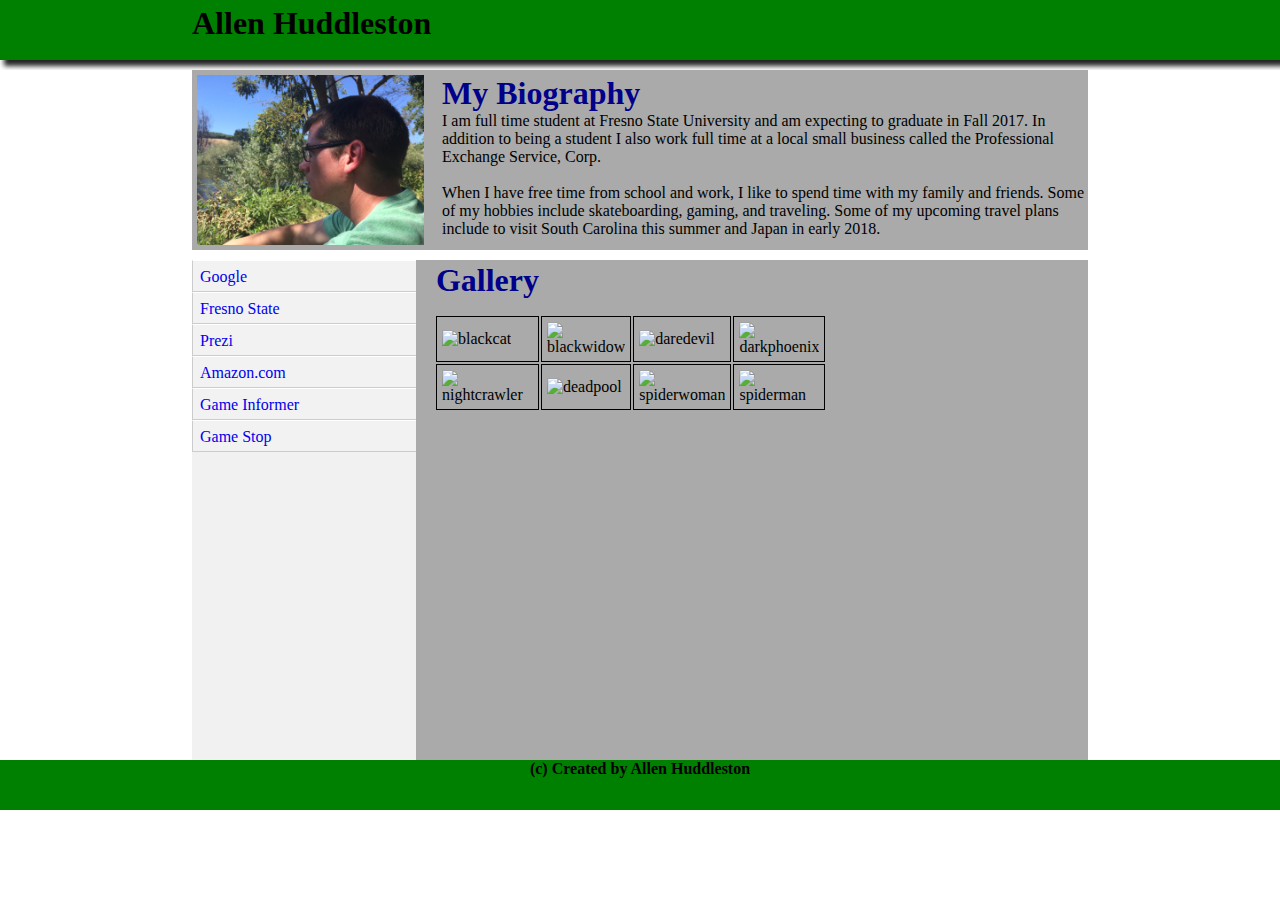
==== mybio/index.html @ 07d66985 "adding to assignment" ====
<!DOCTYPE html>
<html lang="en">
	<head>
		<meta charset="utf-8">
		<title>My Bio</title>
		<link rel="icon" type="image/jpg" href="./images/triforce.jpg">
		<link rel="stylesheet" type="text/css" href="./css/style.css">
	</head>
	<body>
		<div class="wrapper">
			<header class="main-header box-shadow">
				<h1>Allen Huddleston</h1>
			</header>
			<section class ="content-top">
				<article class="content-bio">
					<img src="./images/mypic.jpeg" alt="my pic" title = "Me!">
					<div class="bio-text">
						<h1>My Biography</h1>
						<p>
							I am full time student at Fresno State University and am expecting to graduate in Fall 2017.  In addition to being
							a student I also work full time at a local small business called the Professional Exchange Service, Corp.
							<br><br>
							When I have free time from school and work, I like to spend time with my family and friends. Some of my hobbies include
							skateboarding, gaming, and traveling.  Some of my upcoming travel plans include to visit South Carolina this summer
							and Japan in early 2018.
						</p>
						</div>
					</article>
				</section>
				<section class = "content-bottom">
					<aside class= "sidebar">
						<ul class = "sidebar-links">
							<li><a href="http://www.google.com" target=_blank>Google</a></li>
							<li><a href="http://www.fresnostate.edu/" target =_blank>Fresno State</a></li>
							<li><a href="https://www.prezi.com/login" target=_blank>Prezi</a></li>
							<li><a href="https://www.amazon.com" target =_blank>Amazon.com</a></li>
							<li><a href="http://www.gameinformer.com" target =_blank>Game Informer</a></li>
							<li><a href="http://www.gamestop.com" target = _blank>Game Stop</a></li>
						</aside>
					<article class = "main-content">
						<div>
							<table>
								<th>Gallery</th>
								<tr>
									<td><img src="./images/gallery/blackcat.jpg" alt="blackcat" title = "Black Cat"></td>
									<td><img src="./images/gallery/blackwidow.jpg" alt="blackwidow" title = "Black Widow"></td>
									<td><img src="./images/gallery/daredevil.jpg" alt="daredevil" title = "Dare Devil"></td>
									<td><img src="./images/gallery/darkphoenix.jpg" alt="darkphoenix" title = "Dark Phoenix"></td>
								</tr>
								<tr>
									<td><img src="./images/gallery/nightcrawler.jpg" alt="nightcrawler" title = "Night Crawler"></td>
									<td><img src="./images/gallery/deadpool.jpg" alt="deadpool" title = "Deadpool"></td>
									<td><img src="./images/gallery/spiderwoman.jpg" alt="spiderwoman" title = "Spider-woman"></td>
									<td><img src="./images/gallery/spiderman.jpg" alt="spiderman" title = "Spider-man"></td>
								</tr>
							</table>
						</div>
					</article>
				</section>
			</div>
		<footer class ="footer">
				<p class="copyright">(c) Created by Allen Huddleston</p>
		</footer>
	</body>
</html>
---- mybio/css/style.css ----
* {
    margin: 0;
    padding: 0;
  }
  htlm body {
    height: 100%;
  }
  body {
      min-height:100%;
      display:flex;
      flex-direction:column;
  }
  .wrapper {
      flex:1;
  }
  .main-header {
    background-color: green;
    height: 50px;
    width: 70%;
    padding: 5px 15%
  }
  .main-header h1 {
    line-height: 50 px;
  }
  .footer {
    height: 50px;
    background-color: green;
  }
  .copyright {
    font-weight: bold;
    width: 100%;
    text-align: center;
    padding: 15 px 0;
  }
  .box-shadow {
    box-shadow: 5px 5px 5px 1px #242424;
    -webkit-box-shadow: 5px 5px 5px 1px #242424;
    -moz-box-shadow: 5px 5px 5px 1px #242424;
    -o-box-shadow: 5px 5px 5px 1px #242424;
  }
  .content-top {
    60%;
    height: 180px;
    background-color: white;
    margin: 10px 0;
  }
  .content-bio {
    position: relative;
    background-color: #AAA;
    width: 70%;
    max-width: 980px;
    height: 180px;
    margin: 0 auto;
  }
  .content-bio img {
    width: auto;
    height: 170px;
    margin: 5px 15px 5px 5px	;
  }
  .bio-text {
    position: absolute;
    top: 5px;
    left: 250px;
  }
  .bio-text h1{
    color: darkblue;
  }
  .content-bottom {
      overflow: auto;
      width: 70%;
      max-width: 980px;
      position: relative;
      margin: 0 auto;
    }
  .sidebar {
    float: left;
    background-color: #F1F1F1;
    width: 25%;
    height: 500px;
  }
  .main-content {
    float: right;
    background-color: #AAA;
    width: 71%;
    height: 500px;
    padding: 0 2% 0 2%;
  }
  .sidebar-links {
    background-color: #F1F1F1F1;
  }
  .sidebar-links li {
    width: 100%;
    height: 30px;
    border: 1px solid #CCC;
    border-top: 1px solid #FFF;
  }
  .sidebar-links a {
    display: block;
    padding: 7px;
    text-decoration: none;
    transition-duration: 0.7s;
  }
  .sidebar-links a:hover {
    background-color:#CCC;
    color:#000;
  }
  th {
    font-size: 32px;
    color: darkblue;
    padding-bottom: 15px;
  }
  td {
    border: 1.5px solid black;
    padding: 2px;
    width: 30px;
    height: 30px;
  }
  td img {
    padding: 3px;
    width: 140px;
    height: auto;
  }
  .login-info {
    margin: 10px 0 10px 200px;
  }
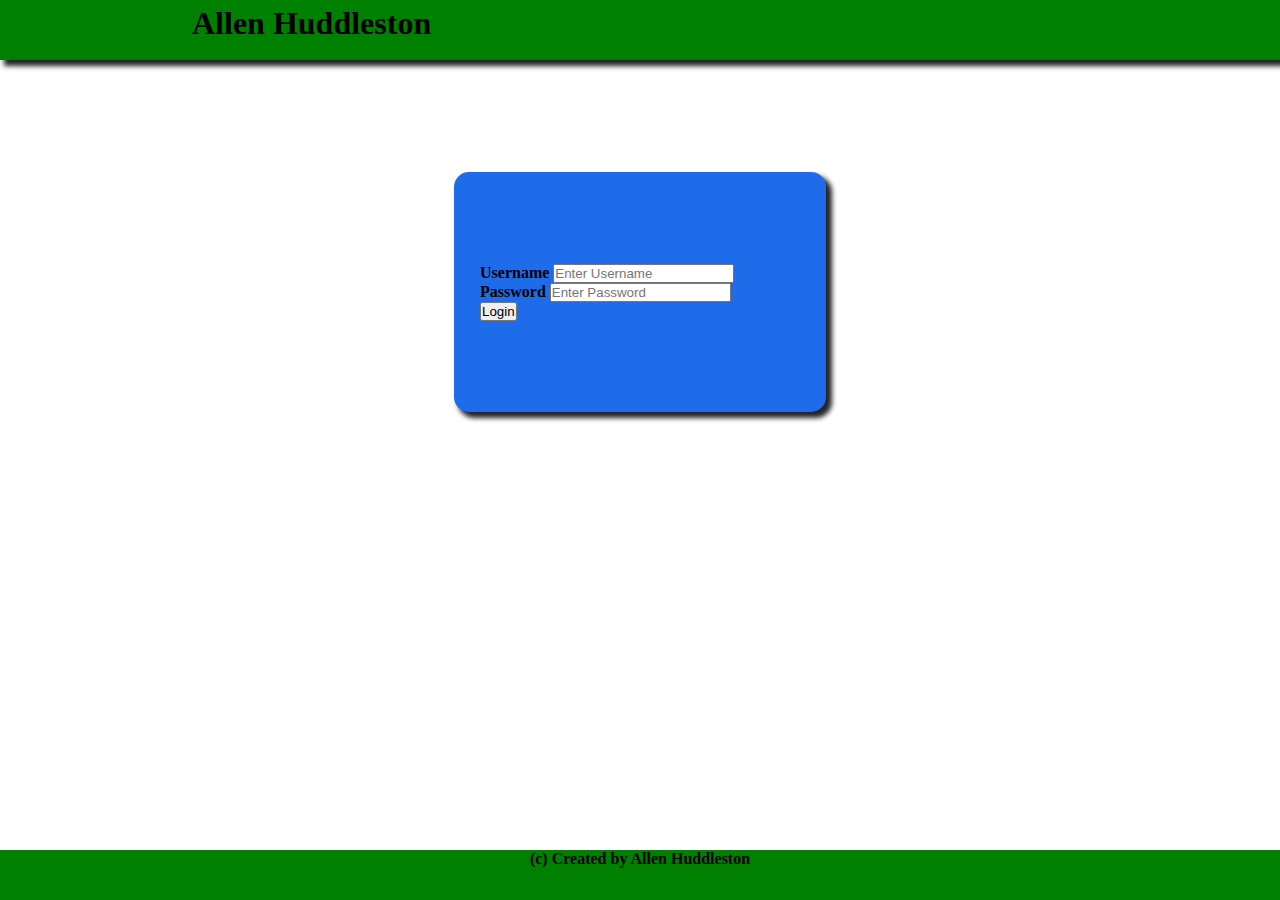
==== commit 9ed69a19: "one column" ====
--- a/mybio/index.html
+++ b/mybio/index.html
@@ -1,64 +1,43 @@
 <!DOCTYPE html>
-<html lang="en">
+<html>
 	<head>
-		<meta charset="utf-8">
 		<title>My Bio</title>
 		<link rel="icon" type="image/jpg" href="./images/triforce.jpg">
 		<link rel="stylesheet" type="text/css" href="./css/style.css">
+		<style>
+		.main-content-login {
+			background-color: #1e6cea;
+			display: flex;
+			width: 20em;
+	    height: 15em;
+			margin: 7em auto;
+	    padding: 0 2% 0 2%;
+			border-radius: 15px;
+			align-items: center;
+	  }
+		.container {
+
+		}
+		</style>
 	</head>
 	<body>
 		<div class="wrapper">
 			<header class="main-header box-shadow">
 				<h1>Allen Huddleston</h1>
 			</header>
-			<section class ="content-top">
-				<article class="content-bio">
-					<img src="./images/mypic.jpeg" alt="my pic" title = "Me!">
-					<div class="bio-text">
-						<h1>My Biography</h1>
-						<p>
-							I am full time student at Fresno State University and am expecting to graduate in Fall 2017.  In addition to being
-							a student I also work full time at a local small business called the Professional Exchange Service, Corp.
-							<br><br>
-							When I have free time from school and work, I like to spend time with my family and friends. Some of my hobbies include
-							skateboarding, gaming, and traveling.  Some of my upcoming travel plans include to visit South Carolina this summer
-							and Japan in early 2018.
-						</p>
-						</div>
-					</article>
-				</section>
-				<section class = "content-bottom">
-					<aside class= "sidebar">
-						<ul class = "sidebar-links">
-							<li><a href="http://www.google.com" target=_blank>Google</a></li>
-							<li><a href="http://www.fresnostate.edu/" target =_blank>Fresno State</a></li>
-							<li><a href="https://www.prezi.com/login" target=_blank>Prezi</a></li>
-							<li><a href="https://www.amazon.com" target =_blank>Amazon.com</a></li>
-							<li><a href="http://www.gameinformer.com" target =_blank>Game Informer</a></li>
-							<li><a href="http://www.gamestop.com" target = _blank>Game Stop</a></li>
-						</aside>
-					<article class = "main-content">
-						<div>
-							<table>
-								<th>Gallery</th>
-								<tr>
-									<td><img src="./images/gallery/blackcat.jpg" alt="blackcat" title = "Black Cat"></td>
-									<td><img src="./images/gallery/blackwidow.jpg" alt="blackwidow" title = "Black Widow"></td>
-									<td><img src="./images/gallery/daredevil.jpg" alt="daredevil" title = "Dare Devil"></td>
-									<td><img src="./images/gallery/darkphoenix.jpg" alt="darkphoenix" title = "Dark Phoenix"></td>
-								</tr>
-								<tr>
-									<td><img src="./images/gallery/nightcrawler.jpg" alt="nightcrawler" title = "Night Crawler"></td>
-									<td><img src="./images/gallery/deadpool.jpg" alt="deadpool" title = "Deadpool"></td>
-									<td><img src="./images/gallery/spiderwoman.jpg" alt="spiderwoman" title = "Spider-woman"></td>
-									<td><img src="./images/gallery/spiderman.jpg" alt="spiderman" title = "Spider-man"></td>
-								</tr>
-							</table>
-						</div>
+					<article class = "main-content-login box-shadow">
+						<form action="action_page.php">
+  						<div class="container">
+    						<label><b>Username</b></label>
+    						<input type="text" placeholder="Enter Username" name="uname" required><br>
+								<label><b>Password</b></label>
+    						<input type="password" placeholder="Enter Password" name="psw" required><br>
+								<button type="submit">Login</button>
+						</form>
 					</article>
 				</section>
 			</div>
-		<footer class ="footer">
+		<footer class ="footer-3C">
 				<p class="copyright">(c) Created by Allen Huddleston</p>
 		</footer>
 	</body>
--- a/mybio/css/style.css
+++ b/mybio/css/style.css
@@ -23,6 +23,7 @@
     line-height: 50 px;
   }
   .footer {
+    width: 100%;
     height: 50px;
     background-color: green;
   }
@@ -104,6 +105,23 @@
     background-color:#CCC;
     color:#000;
   }
+  .gallery h1 {
+    margin: 30px 0 15px 0;
+  }
+  .gallery ul {
+    list-style-type:none;
+    text-align: center;
+    margin-top: 20px;
+  }
+  .gallery li {
+    margin-right:10px;
+    display:inline;
+
+  }
+  .gallery img {
+    width:125px;
+    height:100px;
+  }
   th {
     font-size: 32px;
     color: darkblue;
@@ -120,6 +138,75 @@
     width: 140px;
     height: auto;
   }
-  .login-info {
-    margin: 10px 0 10px 200px;
-  }
+  .content-bottom-3C {
+      overflow: auto;
+      width: 80%;
+      max-width: 1000px;
+      position: relative;
+      margin: 1.5em auto;
+    }
+    .courses {
+      padding-top: 15px;
+      font-family: Helvetica, Arial, sans-serif;
+      text-align: left;
+    }
+    .courses th {
+      font-size: 1.25em;
+      color: darkblue;
+      border: 1.5px solid black;
+      padding: 2px;
+    }
+    .courses td {
+      width: auto;
+      height: auto;
+      border: 1.5px solid black;
+      padding: 2px;
+    }
+    .sidebar-3C {
+      float: left;
+      background-color: #F1F1F1;
+      width: 15%;
+      height: 500px;
+    }
+    .main-content-3C {
+      float: left;
+      background-color: #AAA;
+      width: 55%;
+      height: 500px;
+      padding: 0 2% 0 2%;
+    }
+    .sidebar-right {
+      float: left;
+      background-color: #F1F1F1;
+      width: 25%;
+      height: 500px;
+    }
+    .sidebar-links-3C {
+      background-color: #F1F1F1F1;
+    }
+    .sidebar-links-3C li {
+      width: 100%;
+      height: 30px;
+      border: 1px solid #CCC;
+      border-top: 1px solid #FFF;
+    }
+    .sidebar-links-3C a {
+      display: block;
+      padding: 7px;
+      text-decoration: none;
+      transition-duration: 0.7s;
+    }
+    .sidebar-links-3C a:hover {
+      background-color:#CCC;
+      color:#000;
+    }
+    .text-right {
+      margin: 1em;
+    }
+    .footer-3C {
+      position: absolute;
+      bottom: 0;
+      width: 100%;
+      height: 50px;
+      background-color: green;
+    }
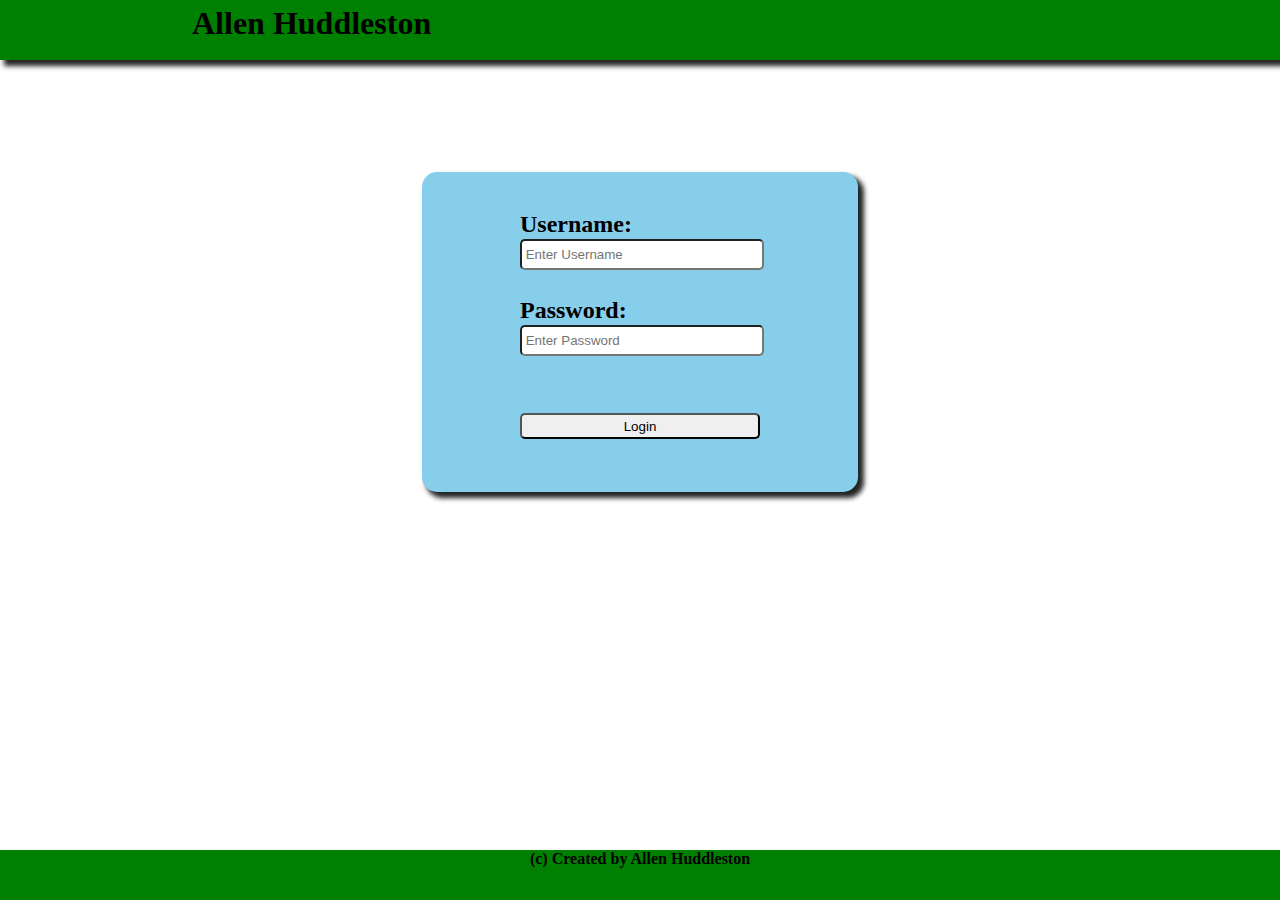
==== commit 84272f8c: "fixing form" ====
--- a/mybio/index.html
+++ b/mybio/index.html
@@ -6,17 +6,24 @@
 		<link rel="stylesheet" type="text/css" href="./css/style.css">
 		<style>
 		.main-content-login {
-			background-color: #1e6cea;
+			background-color: skyblue;
 			display: flex;
-			width: 20em;
-	    height: 15em;
+			width: 24em;
+	    height: 20em;
 			margin: 7em auto;
 	    padding: 0 2% 0 2%;
 			border-radius: 15px;
-			align-items: center;
 	  }
 		.container {
-
+			align-items: center;
+			white-space: pre-line;
+			margin: .5em 0 0 3em;
+			font-size: 1.5em;
+		}
+		.form-shape {
+			width: 18em;
+			height: 2em;
+			border-radius: 5px;
 		}
 		</style>
 	</head>
@@ -26,16 +33,16 @@
 				<h1>Allen Huddleston</h1>
 			</header>
 					<article class = "main-content-login box-shadow">
-						<form action="action_page.php">
+						<form action="./home/home.html">
   						<div class="container">
-    						<label><b>Username</b></label>
-    						<input type="text" placeholder="Enter Username" name="uname" required><br>
-								<label><b>Password</b></label>
-    						<input type="password" placeholder="Enter Password" name="psw" required><br>
-								<button type="submit">Login</button>
+    						<label><b>Username:</b></label>
+    						<input class="form-shape"type="text" placeholder=" Enter Username" name="uname" required><br>
+								<label><b>Password:</b></label>
+    						<input class="form-shape"type="password" placeholder=" Enter Password" name="psw" required><br><br>
+								<button class="form-shape"type="submit">Login</button>
+							</div>
 						</form>
 					</article>
-				</section>
 			</div>
 		<footer class ="footer-3C">
 				<p class="copyright">(c) Created by Allen Huddleston</p>
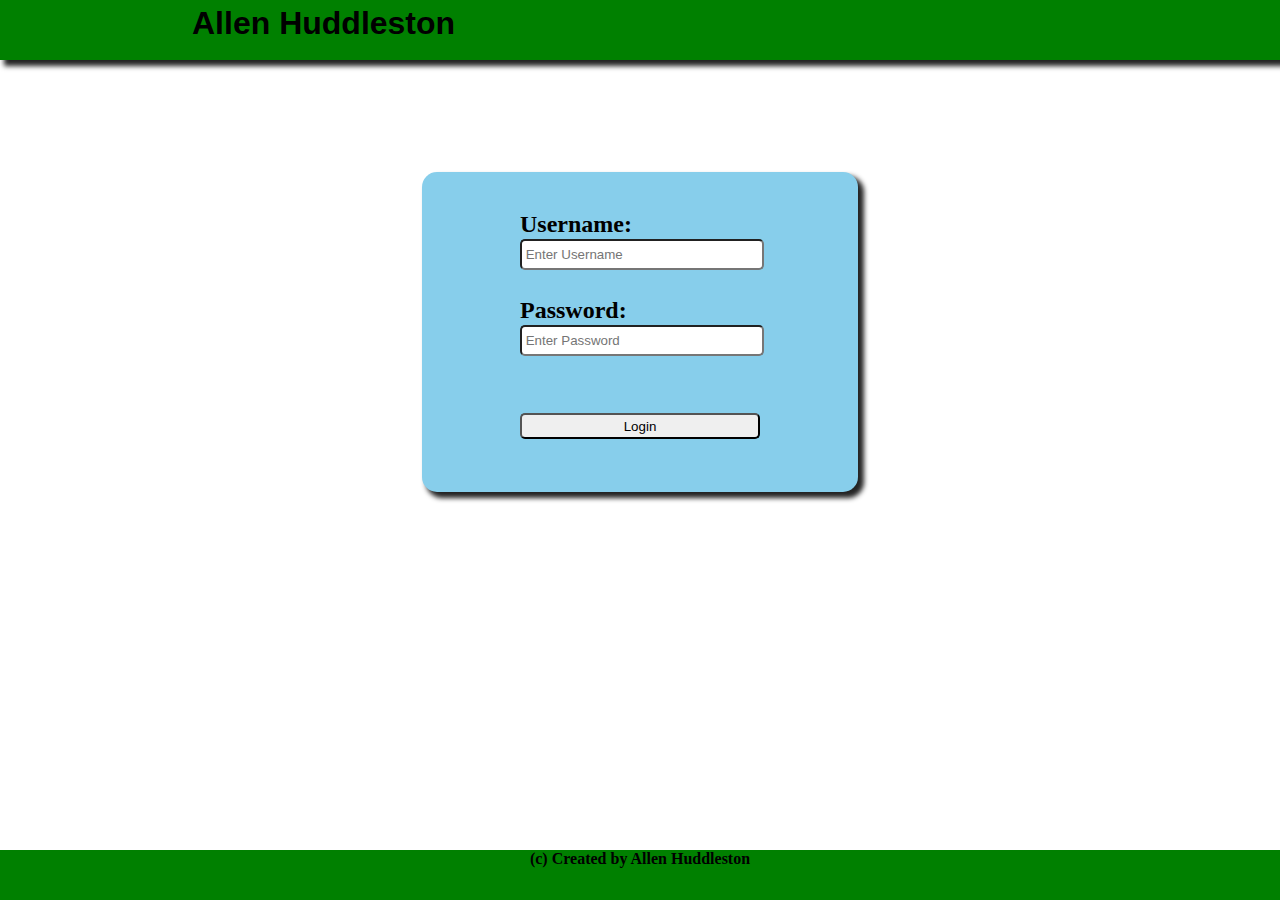
==== commit a5dcb4d4: "failed changes to index file" ====
--- a/mybio/index.html
+++ b/mybio/index.html
@@ -4,28 +4,6 @@
 		<title>My Bio</title>
 		<link rel="icon" type="image/jpg" href="./images/triforce.jpg">
 		<link rel="stylesheet" type="text/css" href="./css/style.css">
-		<style>
-		.main-content-login {
-			background-color: skyblue;
-			display: flex;
-			width: 24em;
-	    height: 20em;
-			margin: 7em auto;
-	    padding: 0 2% 0 2%;
-			border-radius: 15px;
-	  }
-		.container {
-			align-items: center;
-			white-space: pre-line;
-			margin: .5em 0 0 3em;
-			font-size: 1.5em;
-		}
-		.form-shape {
-			width: 18em;
-			height: 2em;
-			border-radius: 5px;
-		}
-		</style>
 	</head>
 	<body>
 		<div class="wrapper">
--- a/mybio/css/style.css
+++ b/mybio/css/style.css
@@ -2,13 +2,16 @@
     margin: 0;
     padding: 0;
   }
-  htlm body {
+  html, body {
     height: 100%;
   }
   body {
       min-height:100%;
       display:flex;
       flex-direction:column;
+  }
+  h1, h2, h3, h4, h5, h6 {
+    font-family: Verdana, Geneva, sans-serif;
   }
   .wrapper {
       flex:1;
@@ -25,6 +28,7 @@
   .footer {
     width: 100%;
     height: 50px;
+    min-height: 50px;
     background-color: green;
   }
   .copyright {
@@ -47,7 +51,7 @@
   }
   .content-bio {
     position: relative;
-    background-color: #AAA;
+    background-color: #0099CC;
     width: 70%;
     max-width: 980px;
     height: 180px;
@@ -81,7 +85,7 @@
   }
   .main-content {
     float: right;
-    background-color: #AAA;
+    background-color: skyblue;
     width: 71%;
     height: 500px;
     padding: 0 2% 0 2%;
@@ -170,7 +174,7 @@
     }
     .main-content-3C {
       float: left;
-      background-color: #AAA;
+      background-color: skyblue;
       width: 55%;
       height: 500px;
       padding: 0 2% 0 2%;
@@ -210,3 +214,23 @@
       height: 50px;
       background-color: green;
     }
+    .main-content-login {
+      background-color: skyblue;
+      display: flex;
+      width: 24em;
+      height: 20em;
+      margin: 7em auto;
+      padding: 0 2% 0 2%;
+      border-radius: 15px;
+    }
+    .container {
+      align-items: center;
+      white-space: pre-line;
+      margin: .5em 0 0 3em;
+      font-size: 1.5em;
+    }
+    .form-shape {
+      width: 18em;
+      height: 2em;
+      border-radius: 5px;
+    }
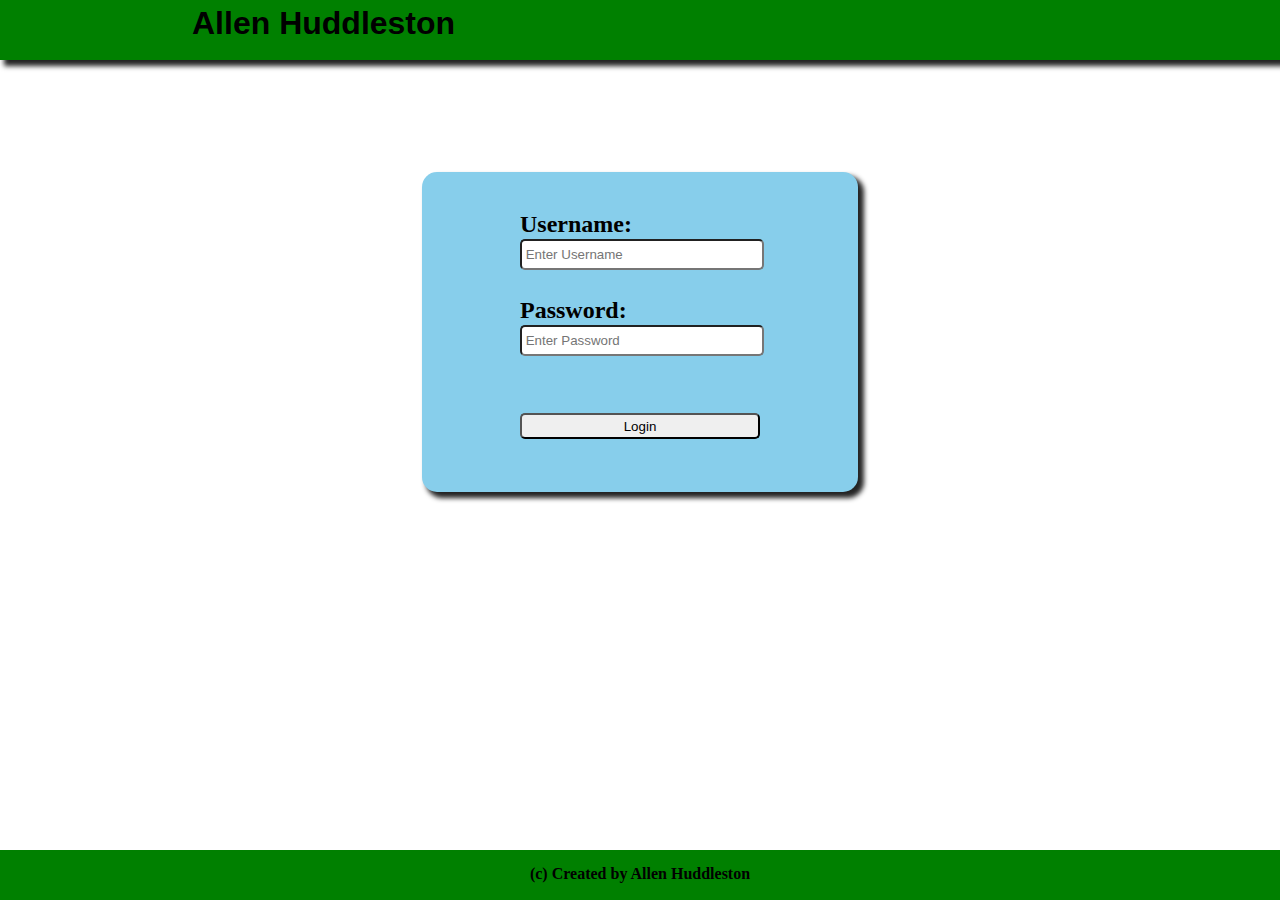
==== commit feb49bf2: "added background" ====
--- a/mybio/index.html
+++ b/mybio/index.html
@@ -1,9 +1,31 @@
 <!DOCTYPE html>
 <html>
 	<head>
-		<title>My Bio</title>
+		<title>Login Screen</title>
 		<link rel="icon" type="image/jpg" href="./images/triforce.jpg">
 		<link rel="stylesheet" type="text/css" href="./css/style.css">
+		<style>
+		.main-content-login {
+			background-color: skyblue;
+			display: flex;
+			width: 24em;
+	    height: 20em;
+			margin: 7em auto;
+	    padding: 0 2% 0 2%;
+			border-radius: 15px;
+	  }
+		.container {
+			align-items: center;
+			white-space: pre-line;
+			margin: .5em 0 0 3em;
+			font-size: 1.5em;
+		}
+		.form-shape {
+			width: 18em;
+			height: 2em;
+			border-radius: 5px;
+		}
+		</style>
 	</head>
 	<body>
 		<div class="wrapper">
--- a/mybio/css/style.css
+++ b/mybio/css/style.css
@@ -9,6 +9,7 @@
       min-height:100%;
       display:flex;
       flex-direction:column;
+      background-image: url(http://wallpapercave.com/wp/3RMUlw0.jpg);
   }
   h1, h2, h3, h4, h5, h6 {
     font-family: Verdana, Geneva, sans-serif;
@@ -35,7 +36,7 @@
     font-weight: bold;
     width: 100%;
     text-align: center;
-    padding: 15 px 0;
+    padding: 15px 0;
   }
   .box-shadow {
     box-shadow: 5px 5px 5px 1px #242424;
@@ -46,7 +47,6 @@
   .content-top {
     60%;
     height: 180px;
-    background-color: white;
     margin: 10px 0;
   }
   .content-bio {
@@ -56,6 +56,7 @@
     max-width: 980px;
     height: 180px;
     margin: 0 auto;
+    border: 1.5px solid black;
   }
   .content-bio img {
     width: auto;
@@ -214,23 +215,3 @@
       height: 50px;
       background-color: green;
     }
-    .main-content-login {
-      background-color: skyblue;
-      display: flex;
-      width: 24em;
-      height: 20em;
-      margin: 7em auto;
-      padding: 0 2% 0 2%;
-      border-radius: 15px;
-    }
-    .container {
-      align-items: center;
-      white-space: pre-line;
-      margin: .5em 0 0 3em;
-      font-size: 1.5em;
-    }
-    .form-shape {
-      width: 18em;
-      height: 2em;
-      border-radius: 5px;
-    }
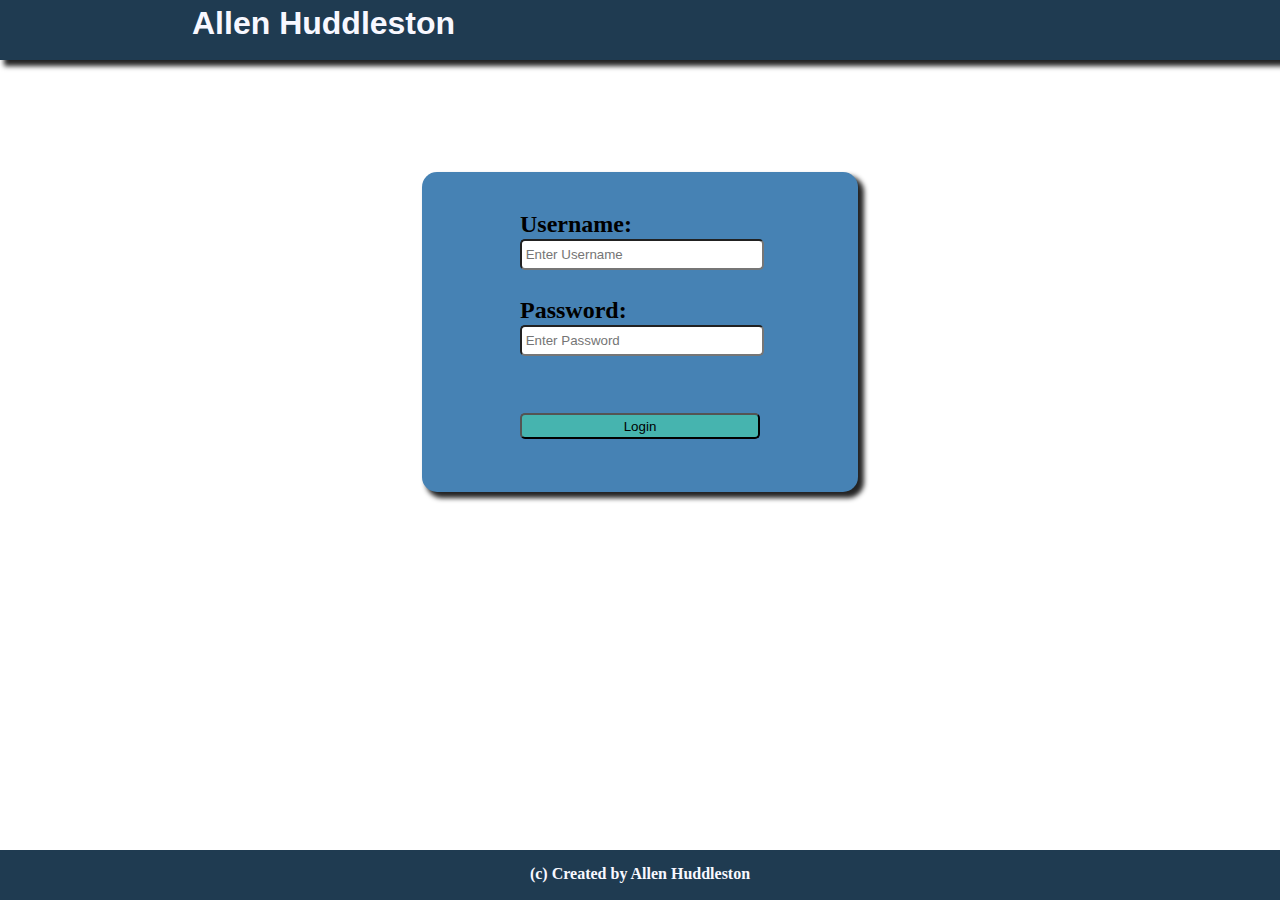
==== commit 1e8dcdb2: "form is improved and color scheme is set" ====
--- a/mybio/index.html
+++ b/mybio/index.html
@@ -5,26 +5,7 @@
 		<link rel="icon" type="image/jpg" href="./images/triforce.jpg">
 		<link rel="stylesheet" type="text/css" href="./css/style.css">
 		<style>
-		.main-content-login {
-			background-color: skyblue;
-			display: flex;
-			width: 24em;
-	    height: 20em;
-			margin: 7em auto;
-	    padding: 0 2% 0 2%;
-			border-radius: 15px;
-	  }
-		.container {
-			align-items: center;
-			white-space: pre-line;
-			margin: .5em 0 0 3em;
-			font-size: 1.5em;
-		}
-		.form-shape {
-			width: 18em;
-			height: 2em;
-			border-radius: 5px;
-		}
+
 		</style>
 	</head>
 	<body>
@@ -33,19 +14,32 @@
 				<h1>Allen Huddleston</h1>
 			</header>
 					<article class = "main-content-login box-shadow">
-						<form action="./home/home.html">
-  						<div class="container">
+						<form name="login" class="container" onsubmit="return validate()">
     						<label><b>Username:</b></label>
-    						<input class="form-shape"type="text" placeholder=" Enter Username" name="uname" required><br>
+    						<input class="form-shape" type="text" placeholder=" Enter Username" name="uname" required><br>
 								<label><b>Password:</b></label>
-    						<input class="form-shape"type="password" placeholder=" Enter Password" name="psw" required><br><br>
-								<button class="form-shape"type="submit">Login</button>
-							</div>
+    						<input class="form-shape" type="password" placeholder=" Enter Password" name="pswd" required><br><br>
+								<button class="form-shape btn-color" type="submit">Login</button>
 						</form>
 					</article>
 			</div>
 		<footer class ="footer-3C">
 				<p class="copyright">(c) Created by Allen Huddleston</p>
 		</footer>
+
+		<script type="text/javascript">
+			function validate() {
+		    //var un = document.getElementsByName('uname').value;
+				//var pw = document.getElementsByName('pswd').value;
+				//if (un == 'Allen') && (pw== 'Huddleston') {-->
+					window.close()
+					window.open("./home/home.html");
+				}
+					//else {
+						//alert("Username and/or Password is incorrect");
+						//return false;
+					//}
+			//}
+		</script>
 	</body>
 </html>
--- a/mybio/css/style.css
+++ b/mybio/css/style.css
@@ -18,25 +18,27 @@
       flex:1;
   }
   .main-header {
-    background-color: green;
+    background-color: #1f3b51;
     height: 50px;
     width: 70%;
     padding: 5px 15%
   }
   .main-header h1 {
     line-height: 50 px;
+    color: ghostwhite;
   }
   .footer {
     width: 100%;
     height: 50px;
     min-height: 50px;
-    background-color: green;
+    background-color: #1f3b51;
   }
   .copyright {
     font-weight: bold;
     width: 100%;
     text-align: center;
     padding: 15px 0;
+    color: ghostwhite;
   }
   .box-shadow {
     box-shadow: 5px 5px 5px 1px #242424;
@@ -45,18 +47,18 @@
     -o-box-shadow: 5px 5px 5px 1px #242424;
   }
   .content-top {
-    60%;
     height: 180px;
-    margin: 10px 0;
+    margin-top: 10px;
+    padding-bottom: 5px;
   }
   .content-bio {
     position: relative;
-    background-color: #0099CC;
+    background-color: #46b4af;
     width: 70%;
     max-width: 980px;
     height: 180px;
     margin: 0 auto;
-    border: 1.5px solid black;
+    border: 1px solid #1f3b51;
   }
   .content-bio img {
     width: auto;
@@ -67,9 +69,6 @@
     position: absolute;
     top: 5px;
     left: 250px;
-  }
-  .bio-text h1{
-    color: darkblue;
   }
   .content-bottom {
       overflow: auto;
@@ -80,14 +79,14 @@
     }
   .sidebar {
     float: left;
-    background-color: #F1F1F1;
-    width: 25%;
+    background-color: #bbd1e3;
+    width: 26%;
     height: 500px;
   }
   .main-content {
     float: right;
-    background-color: skyblue;
-    width: 71%;
+    background-color: steelblue;
+    width: 70%;
     height: 500px;
     padding: 0 2% 0 2%;
   }
@@ -97,8 +96,8 @@
   .sidebar-links li {
     width: 100%;
     height: 30px;
-    border: 1px solid #CCC;
-    border-top: 1px solid #FFF;
+    border: 1px solid #eef3f8;
+    border-top: 1px solid #eef3f8;
   }
   .sidebar-links a {
     display: block;
@@ -107,7 +106,7 @@
     transition-duration: 0.7s;
   }
   .sidebar-links a:hover {
-    background-color:#CCC;
+    background-color: #eef3f8;
     color:#000;
   }
   .gallery h1 {
@@ -129,7 +128,7 @@
   }
   th {
     font-size: 32px;
-    color: darkblue;
+    color: #1f3b51;
     padding-bottom: 15px;
   }
   td {
@@ -169,20 +168,20 @@
     }
     .sidebar-3C {
       float: left;
-      background-color: #F1F1F1;
+      background-color: #bbd1e3;
       width: 15%;
       height: 500px;
     }
     .main-content-3C {
       float: left;
-      background-color: skyblue;
+      background-color: steelblue;
       width: 55%;
       height: 500px;
       padding: 0 2% 0 2%;
     }
     .sidebar-right {
       float: left;
-      background-color: #F1F1F1;
+      background-color: #bbd1e3;
       width: 25%;
       height: 500px;
     }
@@ -192,8 +191,8 @@
     .sidebar-links-3C li {
       width: 100%;
       height: 30px;
-      border: 1px solid #CCC;
-      border-top: 1px solid #FFF;
+      border: 1px solid #eef3f8;
+      border-top: 1px solid #eef3f8;
     }
     .sidebar-links-3C a {
       display: block;
@@ -202,7 +201,7 @@
       transition-duration: 0.7s;
     }
     .sidebar-links-3C a:hover {
-      background-color:#CCC;
+      background-color: #eef3f8;
       color:#000;
     }
     .text-right {
@@ -213,5 +212,28 @@
       bottom: 0;
       width: 100%;
       height: 50px;
-      background-color: green;
-    }
+      background-color: #1f3b51;
+    }
+    .main-content-login {
+			background-color: steelblue;
+			display: flex;
+			width: 24em;
+	    height: 20em;
+			margin: 7em auto;
+	    padding: 0 2% 0 2%;
+			border-radius: 15px;
+	  }
+		.container {
+			align-items: center;
+			white-space: pre-line;
+			margin: .5em 0 0 3em;
+			font-size: 1.5em;
+		}
+		.form-shape {
+			width: 18em;
+			height: 2em;
+			border-radius: 5px;
+		}
+		.btn-color {
+			background-color: #46b4af;
+		}
